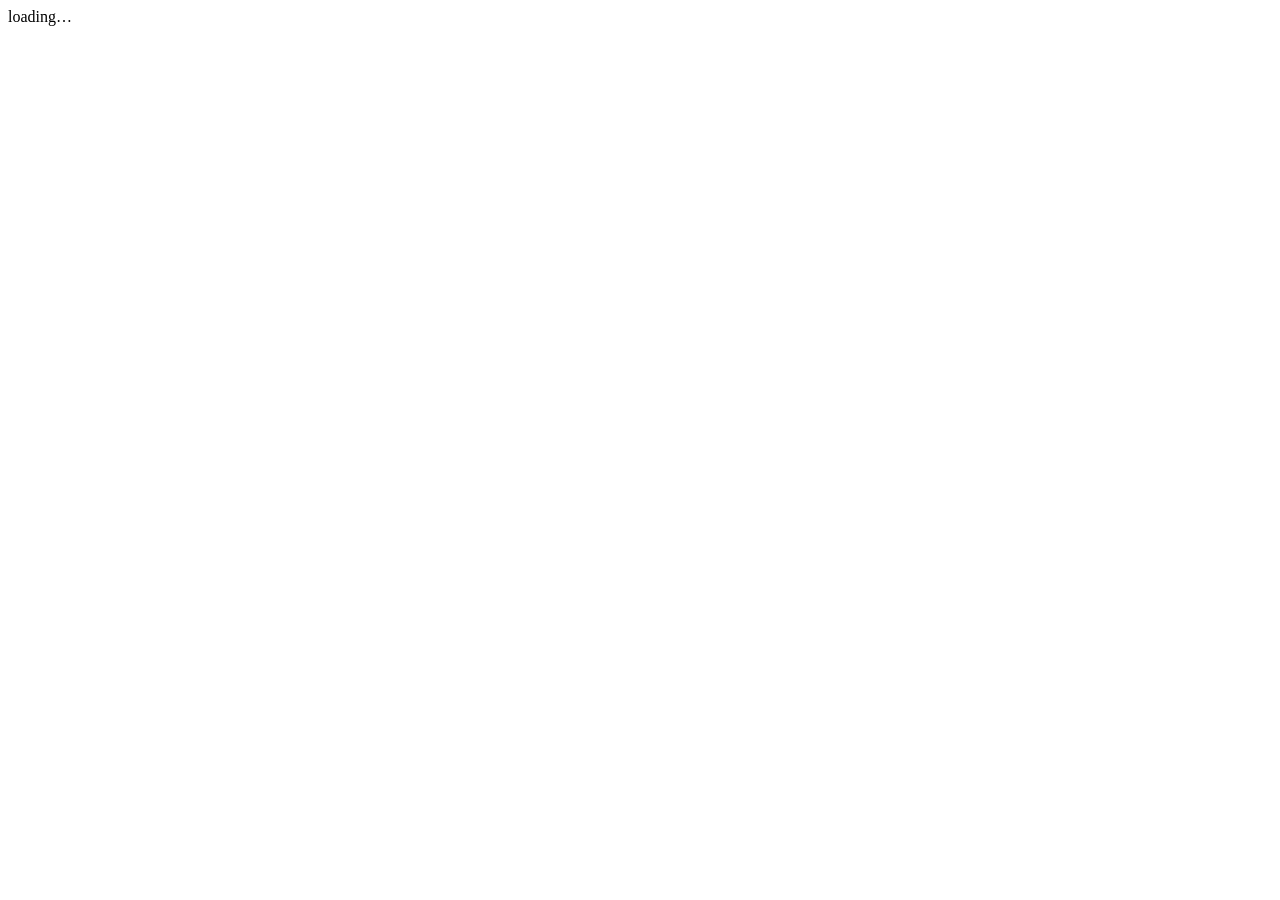
==== src/web/assets/review.html @ d6881e4e "feat(review): HTTP server — /api/plan, /api/edit, /api/apply, /api/thumb + assets Co-Authored-By: Cl" ====
<!doctype html>
<html><head><meta charset=utf-8><title>shelve review</title>
<link rel=stylesheet href=/review.css></head>
<body><div id=app>loading…</div><script src=/review.js></script></body></html>
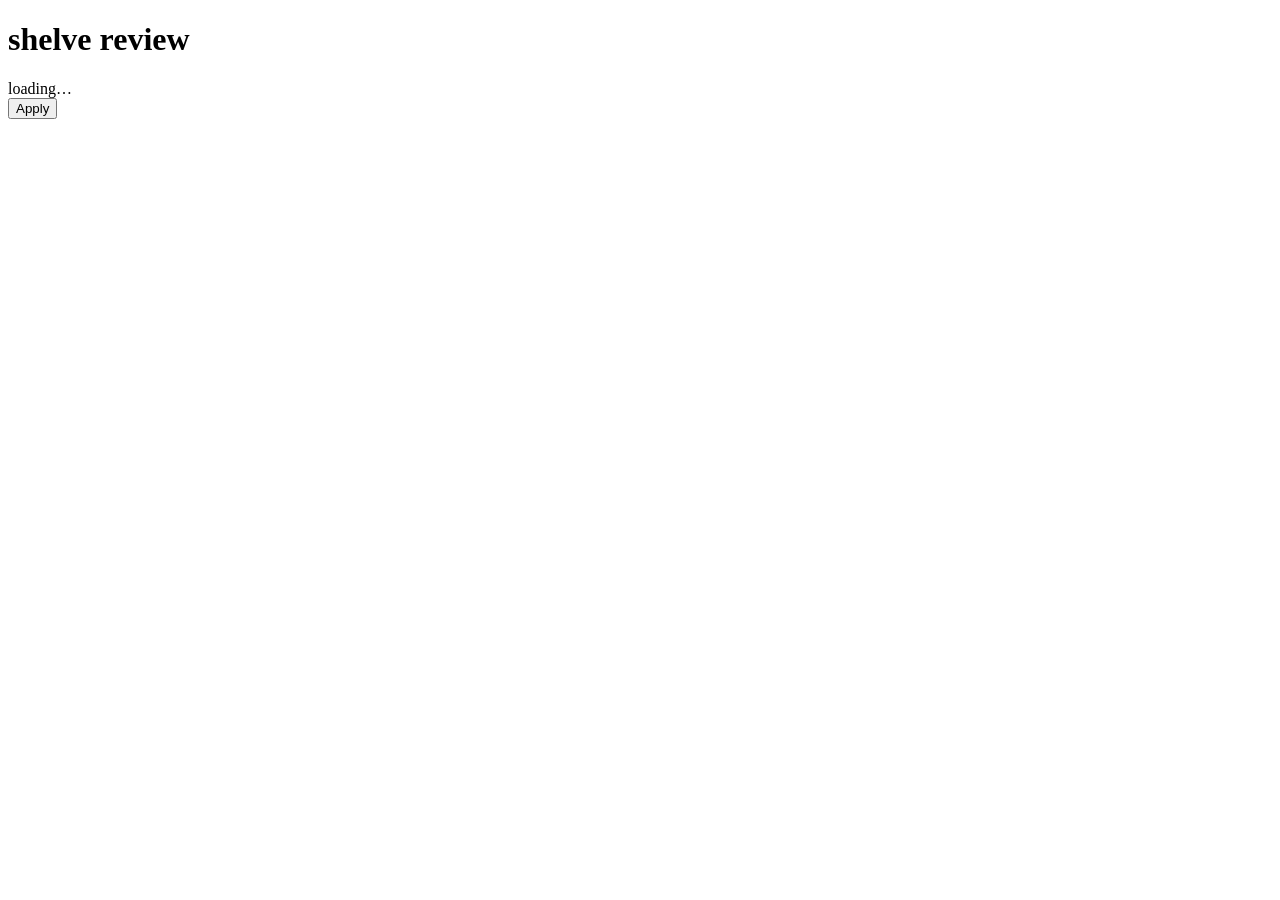
==== commit 3cc68e46: "feat(shelve): review command + render/toggle/apply UI Co-Authored-By: Claude Opus 4.8 (1M context) <" ====
--- a/src/web/assets/review.html
+++ b/src/web/assets/review.html
@@ -1,4 +1,9 @@
 <!doctype html>
-<html><head><meta charset=utf-8><title>shelve review</title>
-<link rel=stylesheet href=/review.css></head>
-<body><div id=app>loading…</div><script src=/review.js></script></body></html>
+<html lang=en><head><meta charset=utf-8><meta name=viewport content="width=device-width,initial-scale=1">
+<title>shelve review</title><link rel=stylesheet href=/review.css></head>
+<body>
+<header><h1>shelve review</h1><div id=summary class=summary></div></header>
+<main id=app>loading…</main>
+<footer><button id=apply>Apply</button> <span id=result class=result></span></footer>
+<script src=/review.js></script>
+</body></html>
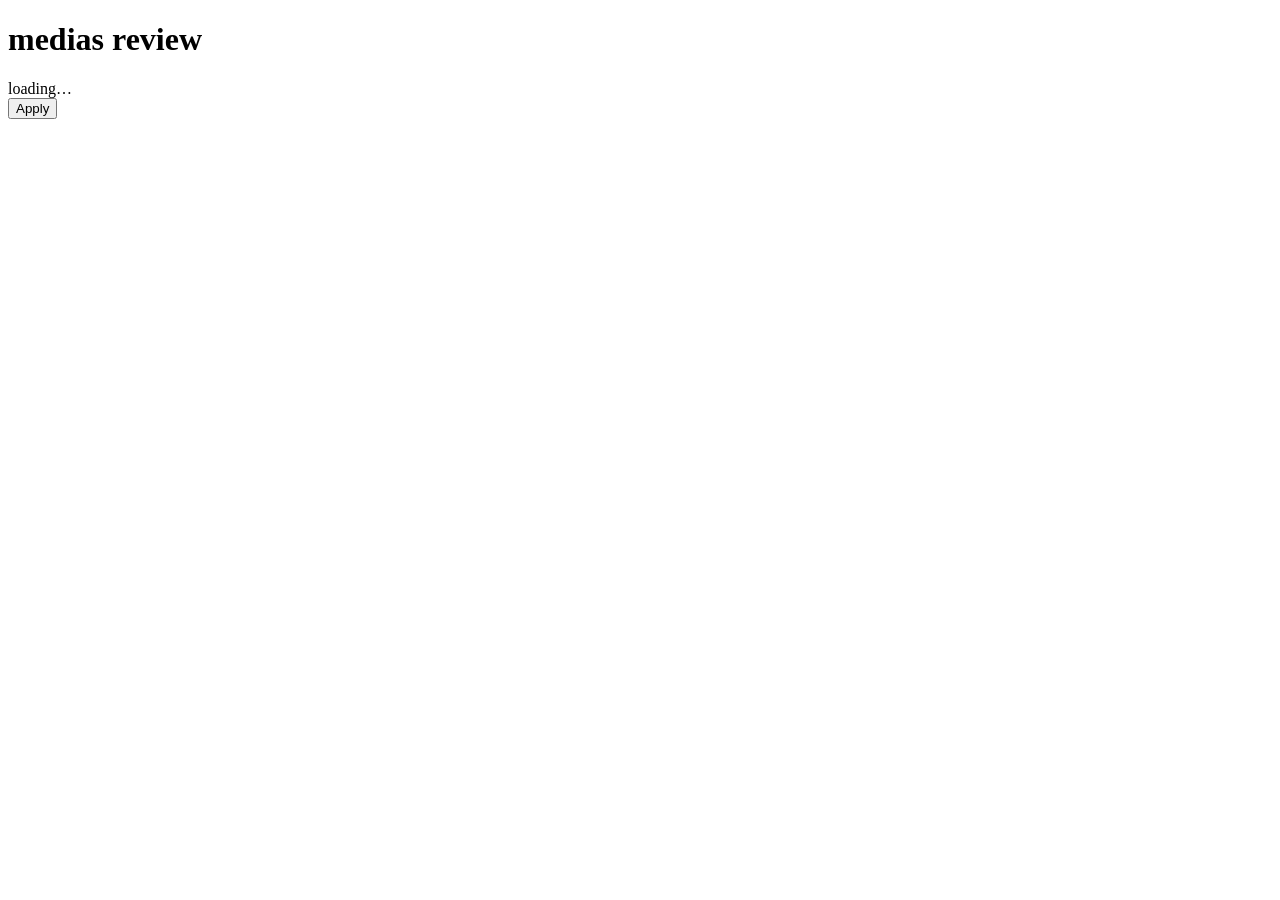
==== commit f5b725d3: "refactor: rename project stacks->mediastacks, binary shelve->medias Full rename per user decision. s" ====
--- a/src/web/assets/review.html
+++ b/src/web/assets/review.html
@@ -1,8 +1,8 @@
 <!doctype html>
 <html lang=en><head><meta charset=utf-8><meta name=viewport content="width=device-width,initial-scale=1">
-<title>shelve review</title><link rel=stylesheet href=/review.css></head>
+<title>medias review</title><link rel=stylesheet href=/review.css></head>
 <body>
-<header><h1>shelve review</h1><div id=summary class=summary></div></header>
+<header><h1>medias review</h1><div id=summary class=summary></div></header>
 <main id=app>loading…</main>
 <footer><button id=apply>Apply</button> <span id=result class=result></span></footer>
 <script src=/review.js></script>
